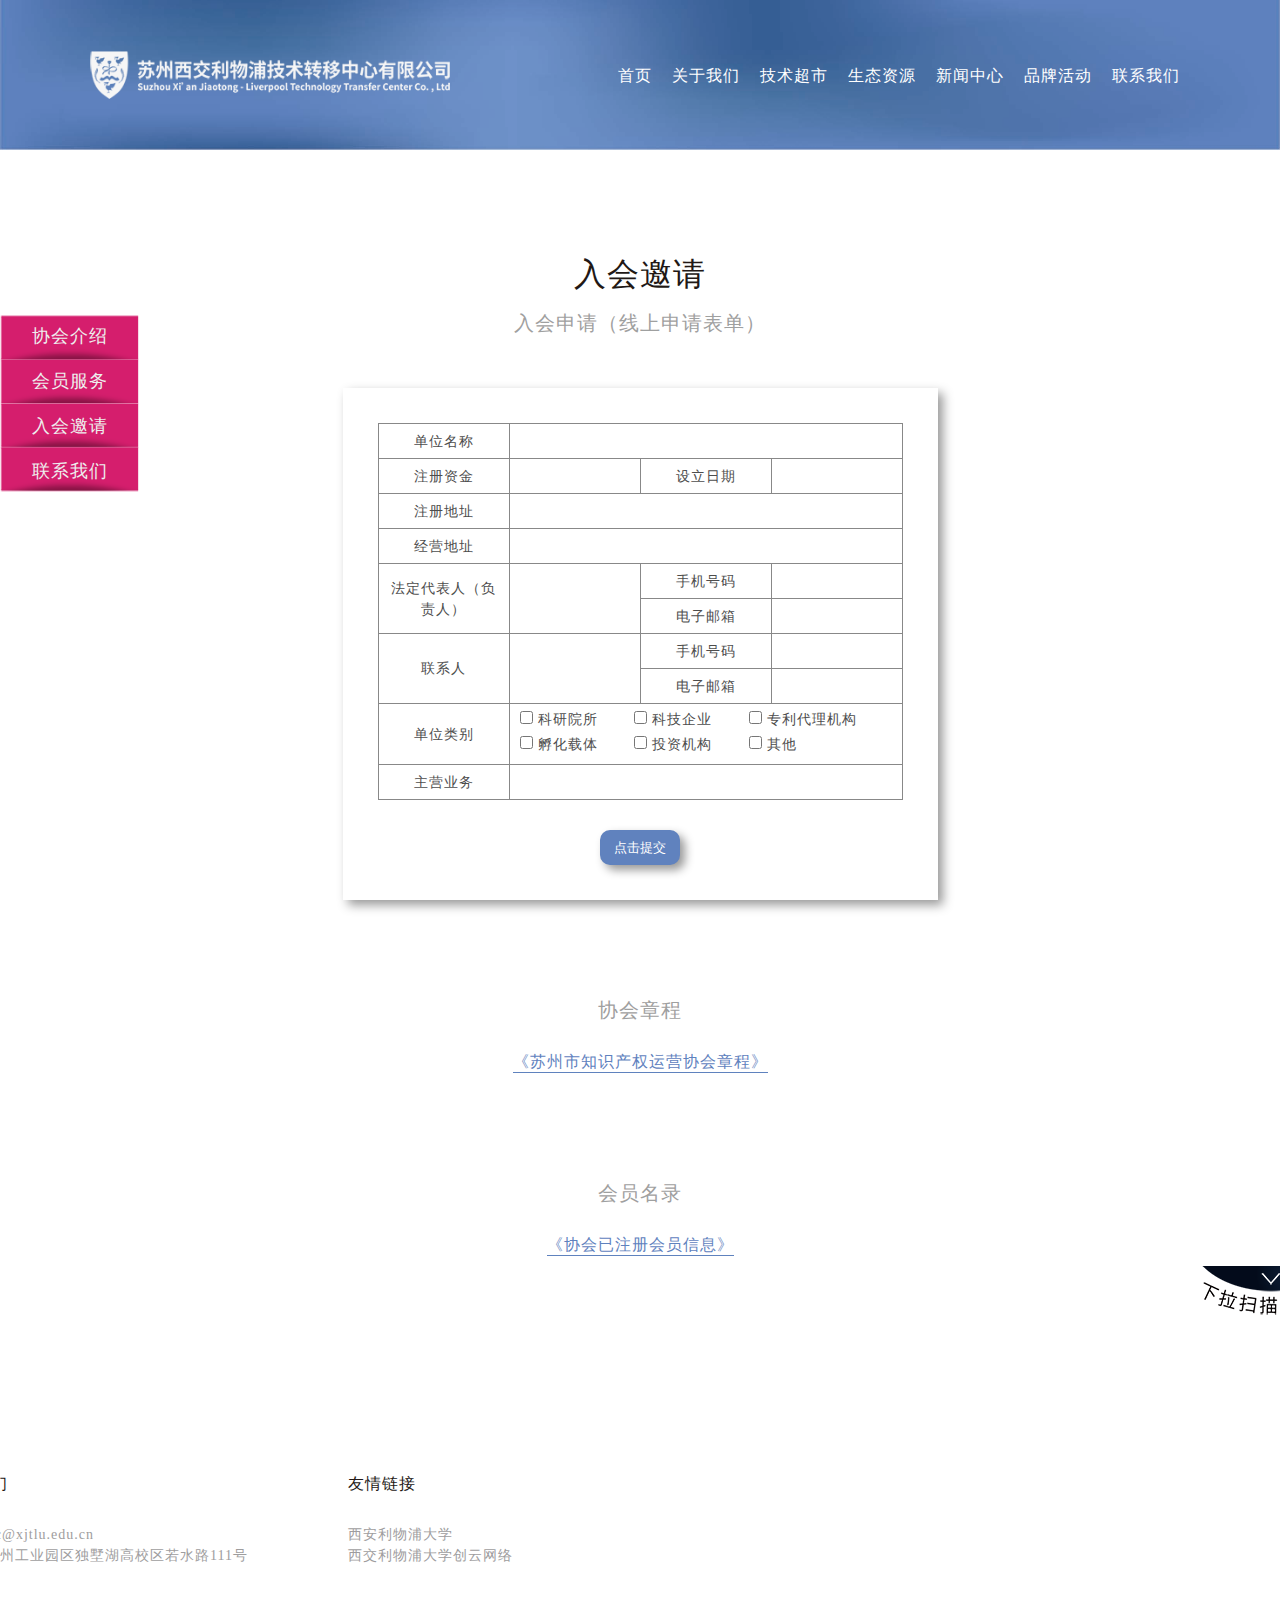
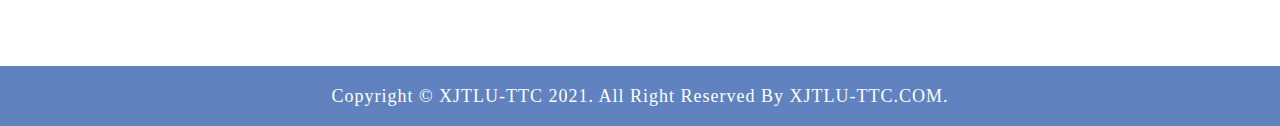
==== contact.html @ 0c1b8949 "feat: 🎸 init" ====
<!DOCTYPE html
    PUBLIC "-//W3C//DTD XHTML 1.0 Transitional//EN" "http://www.w3.org/TR/xhtml1/DTD/xhtml1-transitional.dtd">
<html xmlns="http://www.w3.org/1999/xhtml">

<head>
    <meta http-equiv="Content-Type" content="text/html; charset=utf-8" />
    <meta name="viewport" content="width=device-width, initial-scale=1.0, maximum-scale=1.0, user-scalable=no">
    <title></title>


    <script src="./js/jquery-1.8.3.min.js"></script>

    <link rel="stylesheet" href="./css/index.css">
    <script src="./js/swiper.min.js"></script>
    <link rel="stylesheet" href="./css/swiper.min.css">

</head>

<body>

    <section class="headbox">
        <div class="head">
            <div class="logo">
                <img src="./img/logo.png" alt="" class="logoimg">
            </div>
            <div class="navbox">
                <a href="" class="nav">首页</a>
                <a href="" class="nav">关于我们</a>
                <a href="" class="nav">技术超市</a>
                <a href="" class="nav">生态资源</a>
                <a href="" class="nav">新闻中心</a>
                <a href="" class="nav">品牌活动</a>
                <a href="" class="nav">联系我们</a>
            </div>
            <div class="wapnav">
                <div class="line"></div>
                <div class="line"></div>
                <div class="line"></div>
            </div>
        </div>
    </section>


    <section class="router-nav">
        <a class="router-nav-item introduce" href="/index.html">协会介绍</a>
        <a class="router-nav-item service" href="/member.html">会员服务</a>
        <a class="router-nav-item invite" href="/invitation.html">入会邀请</a>
        <a class="router-nav-item contact-us" href="#">联系我们</a>
    </section>

    <section>
        <div class="yy3">
            <p class="p1">入会邀请</p>
            <p class="p2">入会申请（线上申请表单）</p>
            <form action="" class="yyform">


                <table id="tfhover" class="tftable" border="1">
                    <tr>
                        <td class="t1">单位名称</td>
                        <td colspan="3" class="t3"><input type="text" name="" class="input1"></td>
                    </tr>
                    <tr>
                        <td class="t1">注册资金</td>
                        <td class="t1"><input type="text" name="" class="input2"></td>
                        <td class="t1">设立日期</td>
                        <td class="t1"><input type="text" name="" class="input2"></td>
                    </tr>
                    <tr>
                        <td class="t1">注册地址</td>
                        <td colspan="3" class="t3"><input type="text" name="" class="input1"></td>
                    </tr>
                    <tr>
                        <td class="t1">经营地址</td>
                        <td colspan="3" class="t3"><input type="text" name="" class="input1"></td>
                    </tr>
                    <tr>
                        <td rowspan="2" class="t1">法定代表人（负责人）</td>
                        <td rowspan="2" class="t1"><input type="text" name="" class="input2"></td>
                        <td class="t1">手机号码</td>
                        <td class="t1"><input type="text" name="" class="input2"></td>
                    </tr>
                    <tr>
                        <td class="t1">电子邮箱</td>
                        <td class="t1"><input type="text" name="" class="input2"></td>
                    </tr>
                    <tr>
                        <td rowspan="2" class="t1">联系人</td>
                        <td rowspan="2" class="t1"><input type="text" name="" class="input2"></td>
                        <td class="t1" class="t1">手机号码</td>
                        <td class="t1"><input type="text" name="" class="input2"></td>
                    </tr>
                    <tr>
                        <td class="t1">电子邮箱</td>
                        <td class="t1"><input type="text" name="" class="input2"></td>
                    </tr>
                    <tr>
                        <td rowspan="2" class="t1">单位类别</td>
                        <td colspan="3" class="t3">
                            <input type="checkbox" value="科研院所" name="da[]" id="da1"><label for="da1">科研院所</label>
                            <input type="checkbox" value="科技企业" name="da[]" id="da2"><label for="da2">科技企业</label>
                            <input type="checkbox" value="专利代理机构" name="da[]" id="da3"><label for="da3">专利代理机构</label>
                            <input type="checkbox" value="孵化载体" name="da[]" id="da4"><label for="da4">孵化载体</label>
                            <input type="checkbox" value="投资机构" name="da[]" id="da5"><label for="da5">投资机构</label>
                            <input type="checkbox" value="其他" name="da[]" id="da6"><label for="da6">其他</label>
                        </td>
                    </tr>
                    <tr></tr>
                    <tr>
                        <td rowspan="2" class="t1">主营业务</td>
                        <td colspan="3" class="t3"><input type="text" name="" class="input2"></td>
                    </tr>
                </table>

                <button type="submit" class="btn">点击提交</button>
            </form>
        </div>
        <div class="yy2">
            <p class="p1">协会章程</p>
            <a href="javascript:;" class="a1">《苏州市知识产权运营协会章程》</a>
            <div class="openbox">
                <p class="pt1">江苏坤象律师事务所</p>
                <p class="pt2">
                    "内容随便填写"内容随便填写内容随便填写内容随便填写内容随便填写，内容随便填写内容随便填写、内容随便填写内容随便填写内容随便填写、内容随便填写内容随便填写、内容随便填写
                    内容随便填写内容随便填写内容随便填写<br><br>
                    内容随便填写内容随便填写内容随便填写内容随便填写内容随便填写内容随便填写内容随便填写内容随便填写内容随便填写内容随便填写内容随便填写内容随便填写内容随便填写内容随便填写内容随便填写
                </p>
            </div>
            <p class="p1">会员名录</p>
            <a href="javascript:;" class="a1">《协会已注册会员信息》</a>
            <div class="openbox">
                <p class="pt1">江苏坤象律师事务所</p>
                <p class="pt2">
                    "内容随便填写"内容随便填写内容随便填写内容随便填写内容随便填写，内容随便填写内容随便填写、内容随便填写内容随便填写内容随便填写、内容随便填写内容随便填写、内容随便填写
                    内容随便填写内容随便填写内容随便填写<br><br>
                    内容随便填写内容随便填写内容随便填写内容随便填写内容随便填写内容随便填写内容随便填写内容随便填写内容随便填写内容随便填写内容随便填写内容随便填写内容随便填写内容随便填写内容随便填写
                </p>
            </div>

        </div>
        </div>
        </div>
    </section>
    <section>
        <div class="footer">
            <div class="fbox">
                <p class="p1">联系我们</p>
                <p class="p2">邮箱：ttc@xjtlu.edu.cn</p>
                <p class="p2">地址：苏州工业园区独墅湖高校区若水路111号</p>
            </div>
            <div class="fbox">
                <p class="p1">友情链接</p>
                <a href="" class="a1">西安利物浦大学</a>
                <a href="" class="a1">西交利物浦大学创云网络</a>
            </div>
            <div class="xl p-r">
                <div class="xlbox p-a">
                    <div class="xlewm">
                        <img src="./img/png1.png" alt="" class="xlimg">
                    </div>
                    <div class="xlbtn">

                        <img src="./img/png5.png" alt="" class="xlbtnimg" ondragstart="ts(event)" ondrag="td(event)"
                            ondragend="te(event)">

                    </div>
                </div>
            </div>
        </div>
        <div class="copyright">
            Copyright © XJTLU-TTC 2021. All Right Reserved By XJTLU-TTC.COM.
        </div>
    </section>
</body>
<script src="./js/index.js"></script>
<style>
    table {
        border-collapse: collapse;
        border-spacing: 0;
        border-left: 1px solid #888;
        border-top: 1px solid #888;
    }

    th,
    td {
        border-right: 1px solid #888;
        border-bottom: 1px solid #888;
        padding: 5px 15px;
    }
</style>

</html>
---- css/index.css ----
* {
  margin: 0;
  padding: 0;
}
body {
  width: 100%;
  margin: 0 auto;
  font-size: 14px;
  font-family: "";
  line-height: 150%;
  color: #4d4d4d;
  position: relative;
  letter-spacing: 1px;
  overflow-x: hidden;
}
ul,
dl,
dd,
dt,
h1,
h2,
h3,
h4,
h5,
h6,
form {
  padding: 0;
  margin: 0;
}
h1 {
  font-size: 20px;
  font-family: "Microsoft YaHei";
}
h2 {
  font-size: 12px;
  font-weight: normal;
}
h3 {
  font-size: 14px;
  font-weight: normal;
}
h4 {
  font-size: 12px;
  font-weight: normal;
}
h5 {
  font-size: 12px;
  font-weight: normal;
}
ul {
  list-style: none;
}
li {
  list-style: none;
}
img {
  border: none;
}
a {
  color: #333;
  text-decoration: none;
}
a:hover {
  text-decoration: none;
}
p {
  word-spacing: -1.5px;
  padding: 0;
  margin: 0;
}
section {
  display: flex;
  width: 100%;
  position: relative;
  flex-direction: column;
  justify-content: center;
  align-items: center;
}
input {
  border: 0;
  outline: none;
}
@font-face {
  font-family: "GOTHIC";
  src: url("../font/GOTHIC.ttf");
}
@font-face {
  font-family: "GOTHICB";
  src: url("../font/GOTHICB.ttf");
}
@font-face {
  font-family: "GOTHICBI";
  src: url("../font/GOTHICBI.ttf");
}
@font-face {
  font-family: "GOTHICI";
  src: url("../font/GOTHICI.ttf");
}

.d-flex {
  display: flex;
}
.al-c {
  align-items: center;
}
.jc-c {
  justify-content: center;
}
.jc-s {
  justify-content: space-between;
}
.al-fs {
  align-items: flex-start;
}
.p-r {
  position: relative;
}
.p-a {
  position: absolute;
}
.p-f {
  position: fixed;
}
.w100 {
  width: 100%;
}
.ft14 {
  font-size: 0.14rem;
  line-height: 150%;
}
.ft18 {
  font-size: 0.18rem;
  line-height: 150%;
}
.ft20 {
  font-size: 0.2rem;
  line-height: 150%;
}
.ft22 {
  font-size: 0.22rem;
  line-height: 150%;
}
.ft24 {
  font-size: 0.24rem;
  line-height: 150%;
}
.ft25 {
  font-size: 0.25rem;
  line-height: 150%;
}
.ft26 {
  font-size: 0.26rem;
  line-height: 150%;
}
.ft28 {
  font-size: 0.28rem;
  line-height: 150%;
}
.ft30 {
  font-size: 0.3rem;
  line-height: 150%;
}
.ft35 {
  font-size: 0.35rem;
  line-height: 150%;
}
.ft36 {
  font-size: 0.36rem;
  line-height: 150%;
}
.ft40 {
  font-size: 0.4rem;
  line-height: 150%;
}
.ft42 {
  font-size: 0.42rem;
  line-height: 150%;
}
.ft48 {
  font-size: 0.48rem;
  line-height: 150%;
}
.ft60 {
  font-size: 0.6rem;
  line-height: 150%;
}
.mt30 {
  margin-bottom: 0.3rem;
}
.m_t50 {
  margin-top: 0.5rem;
}
.none {
  display: none;
}
.flex-column {
  flex-direction: column;
}
.wrap {
  flex-wrap: wrap;
}
.mw100 {
  max-width: 100%;
}
.w1920 {
  width: 19.2rem;
}
/* .min1920{min-width: 1920px;} */
.fsour {
  font-family: "sour";
}
.avtive {
  color: #ff9900;
}
.lh150 {
  line-height: 150%;
}
.w1400 {
  width: 1400px;
}
:root {
  --bgcolor: #0e6eb8;
  --fontcolor: #0e6eb8;
  --b-r: 0.05rem;
  --hoverbg: #0e6eb8;
  --hoverfont: #0e6eb8;
}

.headbox {
  background: url(../img/navbg.jpg);
  background-repeat: no-repeat;
  background-size: 100% 100%;
  height: 150px;
}
.head {
  width: 1450px;
  display: flex;
  justify-content: space-between;
  align-items: center;
  height: 100%;
}
.logo {
}
.logo .logoimg {
  width: 4.13rem;
}
.navbox {
  font-size: 0.16rem;
  color: #fff;
  display: flex;
  justify-content: center;
  align-items: center;
  height: 100%;
}
.nav {
  color: #fff;
  margin: 0 20px;
}
.banner {
  width: 100%;
  border-top: 5px #fff solid;
}
.about {
  width: 1145px;
  margin-top: 2rem;
}
.about .p1 {
  font-size: 0.64rem;
  color: #dcdddd;
  line-height: 150%;
  width: 35%;
}
.about .p2 {
  font-size: 0.32rem;
  line-height: 150%;
}
.about .p3 {
  font-size: 0.14rem;
  line-height: 150%;
  margin-bottom: 0.5rem;
}
.aboutimg {
  width: 9.51rem;
  max-width: 100%;
}
.abouttext {
  top: 0;
  left: 40%;
  background: rgb(127, 150, 201, 0.7);
  box-sizing: border-box;
  padding: 0.2rem 0.5rem;
  color: #fff;
  box-shadow: 8px 8px 0.1rem #999;
  margin-top: 0.2rem;
}
.yjb {
  background: #edeff1;
  margin: 125px 0 220px;
  padding: 80px 0;
}
.yj {
  width: 1145px;
  display: flex;
  justify-content: center;
  align-items: center;
}
.yj .yjbox {
  width: 100%;
  display: flex;
  flex-direction: column;
  justify-content: flex-start;
  align-items: flex-start;
  box-sizing: border-box;
  padding: 0 18px;
  height: 270px;
  border-left: 0.02rem #999 solid;
}
.alltitle {
  height: 0.35rem;
  display: flex;
  font-size: 0.32rem;
  color: #5f82be;
  font-weight: bold;
  line-height: 120%;
  align-items: center;
  width: 100%;
}
.alltitle span {
  width: 0.05rem;
  height: 100%;
  background: #5f82be;
  border-radius: 0.03rem;
  margin-left: 0.1rem;
}
.yjbox .p1 {
  font-size: 0.18rem;
  color: #9fa0a0;
  margin-top: 0.3rem;
  line-height: 150%;
}
.yj .yjbox:nth-of-type(3) {
  border-right: 0.02rem #999 solid;
}
.box1 {
  width: 1145px;
}
.imgbox {
  width: 100%;
  display: flex;
  justify-content: center;
  align-items: center;
}
.imglist {
  width: 853px;
  max-width: 100%;
}
.fzlc {
  width: 1145px;
  margin: 2rem 0 0.6rem;
  max-width: 96%;
}
.fzbox {
  width: 100%;
  display: flex;
  justify-content: center;
  align-items: center;
  background: url(../img/img5.jpg);
  background-size: 100% 100%;
}
.fabody {
  width: 1145px;
  margin: 35px 0;
  display: flex;
  align-items: flex-start;
  justify-content: space-between;
}
.fzlist {
  display: flex;
  flex-direction: column;
  justify-content: flex-start;
  align-items: flex-start;
  color: #fff;
  width: 100%;
}
.fzlist .fzlist-line {
  width: 2.34rem;
  height: 0.02rem;
  background-color: #d8d9db;
  margin-bottom: 0.2rem;
}
.fzlist .p1 {
  padding-top: 0.15rem;
  color: #dbdbdd;
  font-size: 0.64rem;
  font-weight: bold;
  line-height: 1.08rem;
  font-family: "GOTHIC";
}
.fzlist .p2 {
  line-height: 150%;
  display: flex;
  align-items: center;
  color: #dbdbdd;
  font-size: 0.16rem;
  line-height: 0.48rem;
  margin-bottom: 0.1rem;
  vertical-align: baseline;
  display: inline-block;
  font-size: ;
}
.fzlist .p2 span {
  color: #dbdbdd;
  font-size: 0.22rem;
  line-height: 0.22rem;
  margin-bottom: 0.033rem;

  font-weight: bolder;
  width: 0.28rem;
  display: inline-block;
  text-align: center;

  font-family: "GOTHIC";
  vertical-align: baseline;
}
.fzlist .p2 .month {
  font-size: 0.16rem;
  width: 0.16rem;
  margin-bottom: 0;
  margin-right: 0.3rem;
}
.fzlist .fzimg {
  padding-top: 0.75rem;
  padding-left: 0.2rem;
}
.zzjg {
  width: 1145px;
  margin: 1rem 0;
  max-width: 96%;
}
.zzjg .zzimg {
  width: 100%;
}
.rbox {
  width: 1145px;
  display: flex;
  flex-direction: column;
  justify-content: flex-start;
  align-items: flex-start;
}
.rt {
  color: #fff;
  width: 600px;
  margin: 0.35rem;
}
.rt .p1 {
  font-size: 0.2rem;
  margin-bottom: 0.24rem;
}
.rt .p2 {
  margin-bottom: 0.2rem;
  font-size: 0.14rem;
  line-height: 180%;
}
.rt .p3 {
  margin-bottom: 0.28rem;
}
.rt .p4 {
}
.rbox img {
  top: 0;
  left: 0;
  z-index: -1;
  height: 100%;
}
.router-nav {
  width: 139px;
  height: 177px;
  background-image: url("../img/nav.png");
  background-repeat: no-repeat;
  background-size: 100% 100%;
  position: fixed;
  top: 35%;
  left: 0;
  z-index: 1000;
}
.router-nav-item {
  line-height: 45px;
  font-size: 18px;
  font-family: GOTHIC;
  color: #eee;
  display: block;
  cursor: pointer;
}
.gzld-wrap {
  width: 100%;
  background-color: #eceef0;
  margin-top: 0.8rem;
}
.gzld {
  padding-top: 0.8rem;
  padding-bottom: 2.34rem;
  width: 1145px;
  margin: 0 auto;
  max-width: 96%;
}
.gzbody {
  margin-top: 0.7rem;
  display: flex;
  justify-content: space-between;
  flex-wrap: wrap;
}
.gzbody .gzt {
  width: 32%;
  color: #898989;
}
.gzlist {
  width: 100%;
  background: #5a84bb;
  padding-top: 0.1rem;
  box-sizing: border-box;
}
.gzlist .p1 {
  width: 96%;
  color: #fff;
  font-size: 0.16rem;
  line-height: 150%;
  border-bottom: 0.02rem #fff solid;
  height: 0.4rem;
  display: flex;
  align-items: center;
  margin: 0 2%;
}
.gzbox .more {
  width: 100%;
  height: 0.5rem;
  display: flex;
  justify-content: center;
  align-items: center;
}
.gzbox .moreimg {
  font-size: 0.34rem;
}
.gzbox {
  width: 67%;
  display: flex;
  flex-direction: column;
  justify-content: center;
  align-items: center;
  background: #5a84bb;
  box-shadow: 5px 5px 5px #999;
}
.zscq {
  padding-top: 1.28rem;
  width: 1145px;
  max-width: 96%;
  display: flex;
  justify-content: space-between;
  flex-wrap: wrap;
  align-items: flex-start;
}
.zsl {
  width: 78%;
}
.zsl .p1 {
  font-size: 0.16rem;
  color: #898989;
  line-height: 150%;
  margin-top: 0.3rem;
}
.zscq .wximg {
  padding-right: 0.6rem;
}
.zsbody {
  width: 100%;
  margin-top: 0.4rem;
  display: flex;
  flex-wrap: wrap;
  justify-content: space-between;
}
.zsbody .zsb {
  width: 100%;
  display: flex;
  margin-bottom: 0.3rem;
}
.zsbody .zstitle {
  width: 160px;
  height: 35px;
  color: #fff;
  background: #6082be;
  font-size: 20px;
  display: flex;
  justify-content: center;
  align-items: center;
  font-weight: bold;
}
.zsbody .zslist {
  width: 24%;
  background: #edeff1;
  display: flex;
  flex-direction: column;
  justify-content: flex-start;
  padding: 0.2rem 0.1rem;
  box-sizing: border-box;
}
.zsbody .zslist .p1 {
  font-size: 0.2rem;
  color: #5f82be;
  margin-bottom: 0.1rem;
  font-weight: bold;
}
.zsbody .zslist .p2 {
  font-size: 0.14rem;
  color: #898989;
}
.yyp1 {
  font-size: 0.32rem;
  color: #221815;
  line-height: 150%;
  margin-top: 2rem;
}
.yyp2 {
  font-size: 0.18rem;
  line-height: 150%;
  margin-bottom: 0.7rem;
  color: #9fa0a0;
}
.yybox {
  width: 100%;
  display: flex;
  flex-direction: column;
  justify-content: center;
  align-items: center;
  background: #f7f7f8;
  padding-bottom: 1rem;
}
.yybody {
  width: 1145px;
  display: flex;
  flex-direction: column;
  max-width: 96%;
}
.yy1 {
  width: 100%;
  display: flex;
  flex-wrap: wrap;
}
.yylist {
  width: 60%;
  box-sizing: border-box;
  padding: 0.2rem;
  max-height: 350px;
  overflow-y: auto;
  background: #edeff1;
}
.yylist:nth-of-type(odd) {
  width: 40%;
}
.yylist.bg {
  background: #6082be;
  color: #fff;
}
.yylist .p1 {
  font-size: 0.22rem;
  line-height: 150%;
  margin-bottom: 0.2rem;
}
.yylist .p2 {
  color: #898989;
}
.yylist.bg .p2 {
  color: #c9caca;
}
.yy2 {
  width: 100%;
  display: flex;
  flex-direction: column;
  justify-content: center;
  align-items: center;
}
.yy2 .p1 {
  font-size: 0.2rem;
  color: #9fa0a0;
  margin-top: 1rem;
  margin-bottom: 0.3rem;
}
.yy2 .a1 {
  font-size: 0.16rem;
  color: #5f82be;
  border-bottom: 1px #5f82be solid;
  margin-bottom: 0.1rem;
}
.yy3 {
  width: 1145px;
  display: flex;
  justify-content: center;
  align-items: center;
  flex-direction: column;
  margin: 1rem 0 0 0;
}
.yy3 .p1 {
  font-size: 0.32rem;
  color: #221815;
  line-height: 150%;
}
.yy3 .p2 {
  font-size: 20px;
  color: #9fa0a0;
  line-height: 150%;
  margin: 0.1rem 0 0.5rem;
}
.yyform {
  width: 595px;
  background: #fff;
  box-sizing: border-box;
  padding: 0.35rem;
  box-shadow: 5px 5px 10px #999;
  display: flex;
  flex-direction: column;
  justify-content: center;
  align-items: center;
}
.yyform table {
  width: 100%;
}
.yyform tr {
  width: 100%;
}
.yyform td {
  text-align: center;
  box-sizing: border-box;
  padding: 5px 10px;
  height: 35px;
}
.yyform .input1 {
  width: 100%;
  height: 100%;
}
.yyform .input2 {
  display: flex;
  width: 100%;
  height: 100%;
  float: left;
}
.yyform input[type="checkbox"] {
  margin-bottom: 10px;
  margin-right: 5px;
}
.yyform label {
  margin-right: 32px;
  margin-bottom: 10px;
}
.yyform .t1 {
  width: 25%;
}
.yyform .t3 {
  text-align: left;
}
.btn {
  border: 0;
  width: 80px;
  height: 35px;
  color: #fff;
  background: #6082be;
  border-radius: 10px;
  display: flex;
  justify-content: center;
  align-items: center;
  box-shadow: 5px 5px 10px #999;
  margin-top: 0.3rem;
}
.copyright {
  font-size: 0.18rem;
  width: 100%;
  display: flex;
  justify-content: center;
  align-items: center;
  background: #6082be;
  color: #fff;
  height: 0.6rem;
}
.footer {
  width: 1400px;
  height: 300px;
  display: flex;
  align-items: flex-end;
  margin-bottom: 100px;
}
.fbox {
  display: flex;
  flex-direction: column;
  margin-right: 1rem;
}
.fbox .p1 {
  font-size: 16px;
  color: #231815;
  margin-bottom: 0.3rem;
}
.fbox .p2 {
  color: #9e9d9e;
}
.fbox .a1 {
  color: #9e9d9e;
}
.footer .xl {
  flex: 1;
  display: flex;
  height: 100%;
  overflow: hidden;
}
.footer .xlbox {
  width: 100%;
  height: 100%;
  bottom: calc(100% - 50px);
  display: flex;
  flex-direction: column;
}
.footer .xlbox .xlewm {
  height: calc(100% - 50px);
  display: flex;
  justify-content: flex-end;
  align-items: center;
}
.footer .xlimg {
}
.footer .xlbtn {
  height: 50px;
  display: flex;
  flex-direction: column;
  align-items: flex-end;
}
.xlbtn .xl1 {
  width: 160px;
  height: 80px;
  display: flex;
  justify-content: center;
  align-items: flex-end;
  background: #000;
  border-radius: 0 0 140px 140px;
  shape-outside: border-box;
}
.xlbtn .xlbtnimg {
}
.xltitle {
  width: 160px;
  display: flex;
  justify-content: center;
  align-items: center;
}
.operational {
  color: #f7f8f8;
  font-size: 0.88rem;
  font-weight: bold;
  width: 100%;
  left: 0;
  top: -0.3rem;
  text-align: center;
  z-index: -1;
}
.openbox {
  width: 100%;
  display: none;
  flex-direction: column;
  justify-content: center;
  align-items: center;
  background: rgb(221 221 222);
  box-sizing: border-box;
  box-shadow: 5px 5px 5px #ccc;
  padding: 70px 40px;
  margin-bottom: 0.3rem;
}
.openbox .pt1 {
  font-size: 0.6rem;
  line-height: 150%;
  color: #221616;
  border-bottom: 0.03rem #898989 solid;
  width: 100%;
  display: flex;
  justify-content: center;
  align-items: center;
  padding-bottom: 0.4rem;
}
.openbox .pt2 {
  font-size: 0.24rem;
  line-height: 150%;
  margin-top: 0.2rem;
  color: #9f9f9f;
  display: flex;
  width: 100%;
}
@media only screen and (max-width: 750px) {
  .openbox {
    padding: 0.3rem;
  }
  .openbox .pt1 {
  }
  .openbox .pt2 {
  }
  .operational {
  }
  .copyright {
    font-size: 0.24rem;
    height: auto;
    text-align: center;
    padding: 0 2%;
  }
  .footer {
    width: 96%;
    height: auto;
    flex-wrap: wrap;
    align-items: flex-start;
    margin-bottom: 1rem;
  }
  .fbox {
    width: 100%;
    margin-right: 0;
    margin: 0.2rem 0;
  }
  .fbox .p1 {
  }
  .fbox .p2 {
  }
  .fbox .a1 {
  }
  .footer .xl {
    width: 100%;
    height: 4rem;
    flex: unset;
  }
  .footer .xlbox {
    bottom: 0;
  }
  .footer .xlbox .xlewm {
    width: 100%;
    display: flex;
    justify-content: center;
    align-items: center;
  }
  .footer .xlimg {
    max-height: 3rem;
  }
  .footer .xlbtn {
    align-items: center;
    display: none;
  }
  .xlbtn .xl1 {
  }
  .xlbtn .xlbtnimg {
  }
  .xltitle {
  }
  .btn {
  }
  .yy3 {
    width: 100%;
  }
  .yy3 .p1 {
  }
  .yy3 .p2 {
  }
  .yyform {
    width: 100%;
  }
  .yyform table {
  }
  .yyform tr {
  }
  .yyform td {
  }
  .yyform .input1 {
  }
  .yyform .input2 {
  }
  .yyform input[type="checkbox"] {
    width: 5vw;
    float: left;
    height: 5vw;
  }
  .yyform label {
    width: 34%;
    float: left;
    margin-right: 5%;
    font-size: 3vw;
    /* height: 5vw; */
    line-height: 5vw;
  }
  .yyp1 {
    margin-top: 1rem;
    font-size: 0.36rem;
  }
  .yyp2 {
    font-size: 0.24rem;
  }
  .yybox {
    width: 100%;
    display: flex;
    flex-direction: column;
    justify-content: center;
    align-items: center;
    background: #f7f7f8;
  }
  .yybody {
  }
  .yy1 {
    width: 100%;
    display: flex;
    flex-wrap: wrap;
  }
  .yylist {
    width: 100%;
  }
  .yylist:nth-of-type(odd) {
    width: 100%;
  }
  .yylist.bg {
    background: #6082be;
    color: #fff;
  }
  .yylist .p1 {
    font-size: 0.3rem;
  }
  .yylist .p2 {
    color: #c9caca;
  }
  .yy2 {
    width: 100%;
    display: flex;
    flex-direction: column;
    justify-content: center;
    align-items: center;
  }
  .yy2 .p1 {
    font-size: 0.3rem;
    margin-top: 1rem;
    margin-bottom: 0.3rem;
  }
  .yy2 .a1 {
    font-size: 0.22rem;
  }
  .zscq {
  }
  .zsl {
    width: 100%;
  }
  .zsl .p1 {
  }
  .zscq .wximg {
    display: block;
    margin: auto;
  }
  .zsbody {
  }
  .zsbody .zsb {
  }
  .zsbody .zstitle {
  }
  .zsbody .zslist {
    width: 100%;
  }
  .zsbody .zslist .p1 {
    font-size: 0.26rem;
  }
  .zsbody .zslist .p2 {
    font-size: 0.22rem;
    line-height: 150%;
  }
  .gzbox {
    width: 100%;
    margin-top: 0.2rem;
  }
  .gzld {
    margin: 0.5rem 0;
  }
  .gzbody {
  }
  .gzbody .gzt {
    width: 100%;
    font-size: 0.22rem;
    line-height: 150%;
  }
  .gzlist {
  }
  .gzlist .p1 {
    font-size: 0.22rem;
    height: auto;
  }
  .gzlist .more {
  }
  .gzlist .moreimg {
  }
  .rbox {
    width: 100%;
  }
  .rt {
    width: 96%;
    margin: 0.35rem 2%;
  }
  .rt .p1 {
    font-size: 0.3rem;
    line-height: 150%;
  }
  .rt .p2 {
    font-size: 0.22rem;
  }
  .rt .p3 {
    font-size: 0.22rem;
  }
  .rt .p4 {
    font-size: 0.22rem;
  }
  .rbox img {
  }
  .zzjg {
  }
  .zzjg .zzimg {
  }
  .fzlc {
    margin: 0.6rem 0;
  }
  .fzbox {
    background-size: auto 100%;
    background-repeat: no-repeat;
    background-position: center;
  }
  .fabody {
    width: 96%;
    flex-direction: column;
  }
  .fzlist {
  }
  .fzlist .p1 {
  }
  .fzlist .p2 {
    font-size: 0.22rem;
  }
  .fzlist .p2 span {
  }
  .fzlist .fzimg {
    width: 0.4rem;
    margin-top: 0.2rem;
  }
  .box1 {
    width: 96%;
  }
  .imgbox {
  }
  .imglist {
  }
  .yjb {
    background: #edeff1;
    margin: 1rem 0;
    padding: 0.4rem 0;
  }
  .yj {
    width: 96%;
    display: flex;
    justify-content: center;
    align-items: center;
    flex-wrap: wrap;
  }
  .yj .yjbox {
    height: auto;
    padding: 0.3rem;
  }
  .alltitle {
    width: 100%;
    height: 0.35rem;
  }
  .alltitle span {
    width: 0.1rem;
  }
  .yjbox .p1 {
    font-size: 0.22rem;
  }
  .yj .yjbox:nth-of-type(3) {
    border-right: 0;
  }
  .wapnav {
    display: flex;
    width: 0.6rem;
    height: 0.6rem;
    border: 0.03rem #fff solid;
    border-radius: 0.1rem;
    justify-content: center;
    align-items: center;
  }
  .wapnav .line {
    height: 80%;
    width: 0.03rem;
    background: #fff;
    margin: 0 9%;
  }
  .headbox {
    height: 1rem;
  }
  .head {
    width: 96%;
  }
  .logo {
  }
  .logo .logoimg {
    width: 4rem;
  }
  .navbox {
    display: none;
    width: 100%;
    position: fixed;
    top: 1rem;
    background: #fff;
    left: 0;
    z-index: 1000;
    flex-direction: column;
    justify-content: flex-start;
  }
  .nav {
    width: 100%;
    font-size: 0.26rem;
    color: #666;
    display: flex;
    justify-content: center;
    align-items: center;
    line-height: 150%;
    height: 0.5rem;
    border-bottom: 1px #666 solid;
  }
  .banner {
  }
  .about {
    width: 96%;
    margin-top: 1rem;
  }
  .about .p1 {
  }
  .about .p2 {
  }
  .about .p3 {
    font-size: 0.22rem;
  }
  .aboutimg {
  }
  .abouttext {
    position: unset;
    width: 100%;
  }
  .m750-w98 {
    width: 98%;
  }
  .m750-w96 {
    width: 96%;
  }
  .m750-w94 {
    width: 94%;
  }
}
@media only screen and (min-width: 751px) and (max-width: 1560px) {
  .headbox {
  }
  .head {
    width: 1100px;
  }
  .logo {
  }
  .logo .logoimg {
    width: 3.6rem;
  }
  .navbox {
  }
  .nav {
    margin: 0 10px;
  }
  .banner {
  }
  .about {
  }
  .about .p1 {
  }
  .about .p2 {
  }
  .about .p3 {
  }
  .aboutimg {
  }
  .abouttext {
  }
  .m1400-w990 {
    width: 990px;
  }
  .m1400-w1200 {
    width: 1200px;
  }
}
@media only screen and (min-width: 751px) {
  .wapnav {
    display: none;
  }
}

.ui-popup-focus .ui-dialog .ui-dialog-grid {
  background: #dbdcdc;
}

.ui-popup-focus .ui-dialog .ui-dialog-title {
  text-align: center;
  font-size: 32px;
}
.ui-popup-focus .ui-dialog .ui-dialog-header {
  margin-left: 0.26rem;
  margin-right: 0.26rem;

  border-bottom: none;
}
.ui-popup-focus .ui-dialog .ui-dialog-close {
  top: 28px;
  right: 22px;
  color: #888;
  opacity: 1;
}
.ui-popup-focus .ui-dialog {
  border: 0;
  box-shadow: 4px 4px 12px rgba(0, 0, 0, 0.3) !important;
}
.ui-popup-focus .ui-dialog .ui-dialog-body {
  padding: 28px;
  padding-top: 0;
  padding-bottom: 118px;
}
.modal {
  padding-top: 26px;
  border-top: 1px solid #888;
  color: #888;
  font-size: 14px;
}
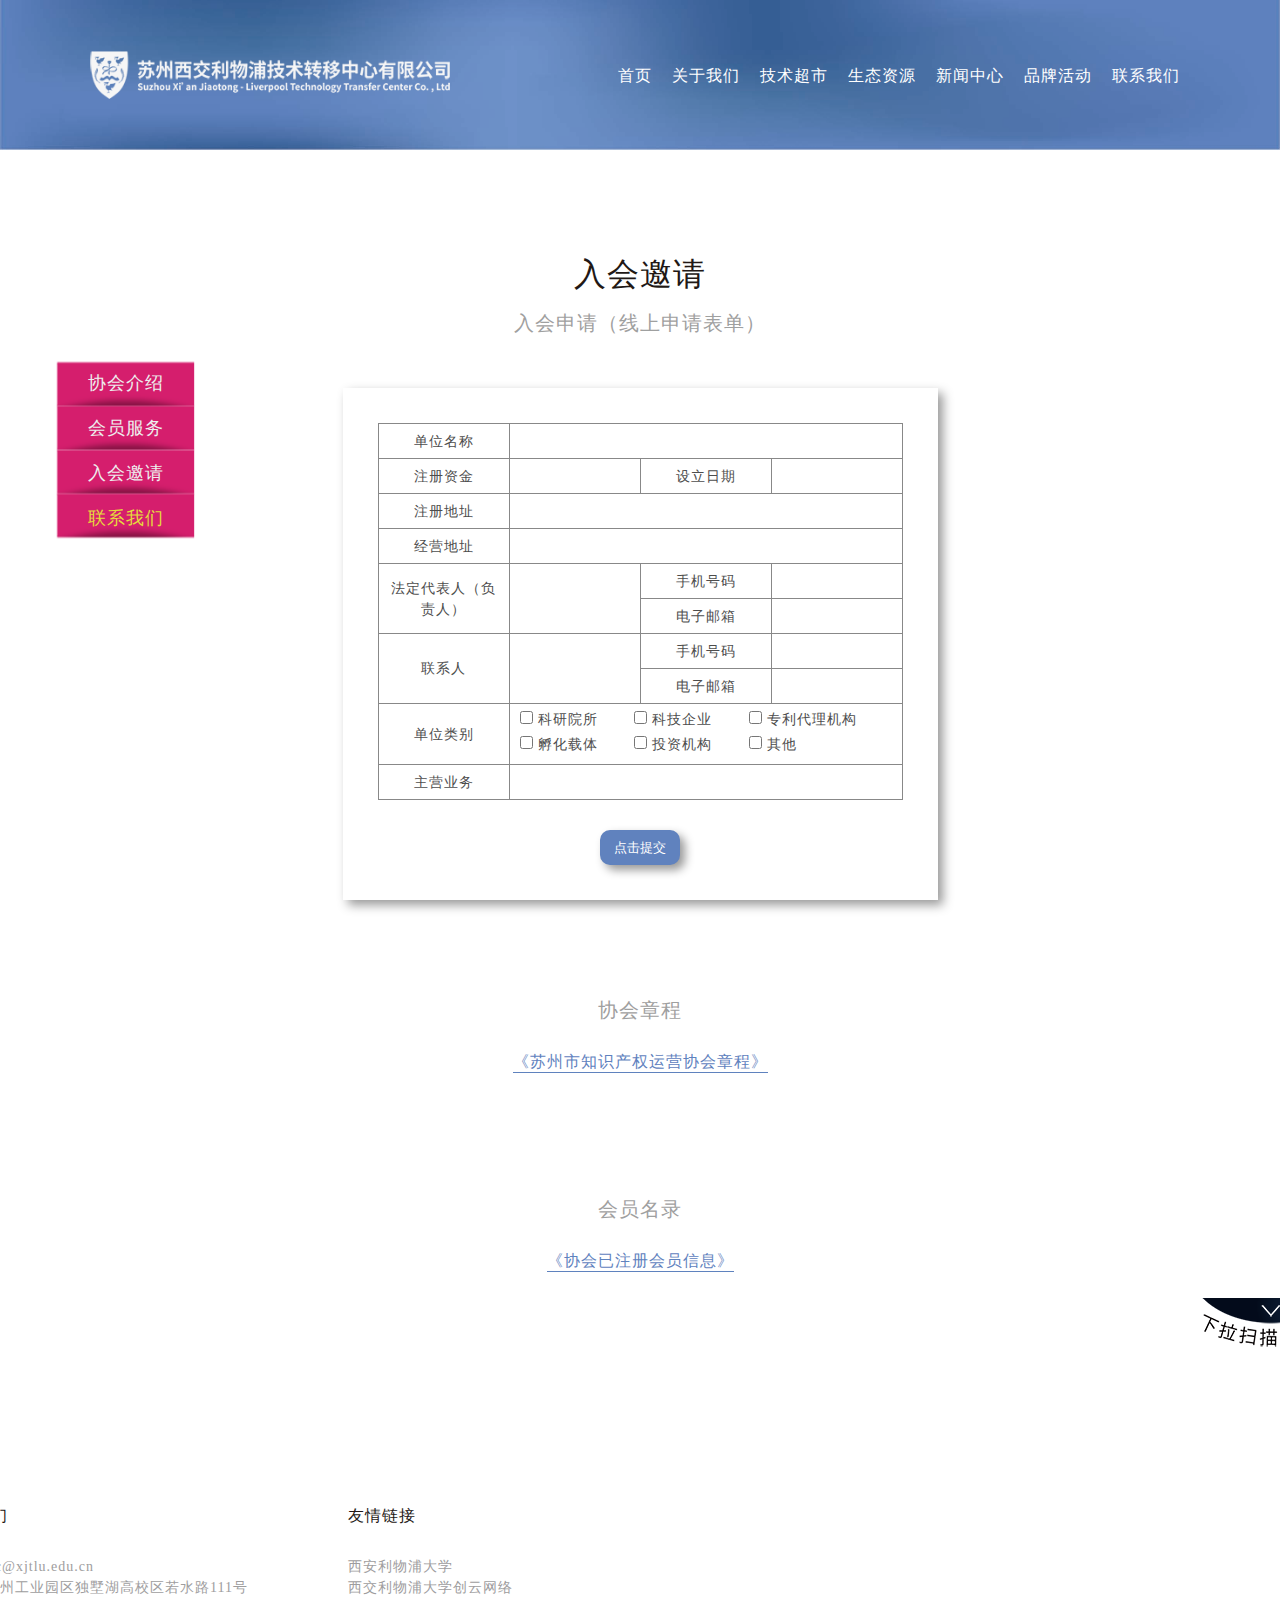
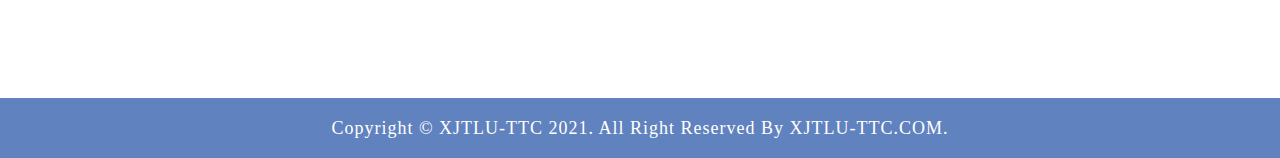
==== commit 7a089d8e: "refactor: 💡 init" ====
--- a/contact.html
+++ b/contact.html
@@ -45,7 +45,7 @@
         <a class="router-nav-item introduce" href="/index.html">协会介绍</a>
         <a class="router-nav-item service" href="/member.html">会员服务</a>
         <a class="router-nav-item invite" href="/invitation.html">入会邀请</a>
-        <a class="router-nav-item contact-us" href="#">联系我们</a>
+        <a class="router-nav-item  router-nav-item-active" href="#">联系我们</a>
     </section>
 
     <section>
--- a/css/index.css
+++ b/css/index.css
@@ -394,7 +394,7 @@
   font-size: 0.64rem;
   font-weight: bold;
   line-height: 1.08rem;
-  font-family: "GOTHIC";
+  font-family: "GOTHICB";
 }
 .fzlist .p2 {
   line-height: 150%;
@@ -406,6 +406,7 @@
   margin-bottom: 0.1rem;
   vertical-align: baseline;
   display: inline-block;
+  font-family: "GOTHIC";
   font-size: ;
 }
 .fzlist .p2 span {
@@ -419,7 +420,7 @@
   display: inline-block;
   text-align: center;
 
-  font-family: "GOTHIC";
+  font-family: "GOTHICB";
   vertical-align: baseline;
 }
 .fzlist .p2 .month {
@@ -427,6 +428,7 @@
   width: 0.16rem;
   margin-bottom: 0;
   margin-right: 0.3rem;
+  font-family: "GOTHIC";
 }
 .fzlist .fzimg {
   padding-top: 0.75rem;
@@ -479,8 +481,9 @@
   background-repeat: no-repeat;
   background-size: 100% 100%;
   position: fixed;
-  top: 35%;
-  left: 0;
+  top: 50%;
+  transform: translateY(-50%);
+  left: 0.56rem;
   z-index: 1000;
 }
 .router-nav-item {
@@ -491,6 +494,9 @@
   display: block;
   cursor: pointer;
 }
+.router-nav-item-active {
+  color: #e5db3c;
+}
 .gzld-wrap {
   width: 100%;
   background-color: #eceef0;
@@ -512,6 +518,8 @@
 .gzbody .gzt {
   width: 32%;
   color: #898989;
+  font-size: 0.16rem;
+  line-height: 0.25rem;
 }
 .gzlist {
   width: 100%;
@@ -557,6 +565,24 @@
   justify-content: space-between;
   flex-wrap: wrap;
   align-items: flex-start;
+}
+.zscq .title-wrap {
+  height: 2.04rem;
+  text-align: center;
+  width: 100%;
+}
+.zscq .title-wrap .dec {
+  color: #dbdcdc;
+  font-size: 0.88rem;
+  line-height: 0.7rem;
+  font-family: "GOTHICB";
+  font-weight: bold;
+}
+.zscq .title-wrap .title {
+  color: #231815;
+  font-size: 0.32rem;
+  line-height: 0.32rem;
+  padding-bottom: 0.2rem;
 }
 .zsl {
   width: 78%;
@@ -616,7 +642,8 @@
   font-size: 0.32rem;
   color: #221815;
   line-height: 150%;
-  margin-top: 2rem;
+  margin-top: 1.6rem;
+  padding-bottom: 0.9rem;
 }
 .yyp2 {
   font-size: 0.18rem;
@@ -682,12 +709,26 @@
   color: #9fa0a0;
   margin-top: 1rem;
   margin-bottom: 0.3rem;
+  font-weight: 500;
 }
 .yy2 .a1 {
   font-size: 0.16rem;
   color: #5f82be;
   border-bottom: 1px #5f82be solid;
-  margin-bottom: 0.1rem;
+  margin-bottom: 0.26rem;
+}
+.phone {
+  color: #3e3a39;
+  font-size: 14px;
+}
+.phone .ph2 {
+  padding-right: 4px;
+}
+.phone .ph2 {
+  padding-right: 12px;
+}
+.phone span {
+  font-weight: 500;
 }
 .yy3 {
   width: 1145px;
@@ -847,14 +888,28 @@
   align-items: center;
 }
 .operational {
-  color: #f7f8f8;
+  color: #dbdcdc;
   font-size: 0.88rem;
   font-weight: bold;
   width: 100%;
   left: 0;
-  top: -0.3rem;
+  top: -0.44rem;
   text-align: center;
   z-index: -1;
+}
+.down {
+  background-image: url("../img/down-bg.png");
+  background-repeat: no-repeat;
+  background-size: 100% 100%;
+  display: block;
+  width: 1.06rem;
+  font-weight: 500;
+  text-align: center;
+  line-height: 0.29rem;
+  height: 0.29rem;
+  color: #717071;
+  font-size: 14px;
+  cursor: pointer;
 }
 .openbox {
   width: 100%;
